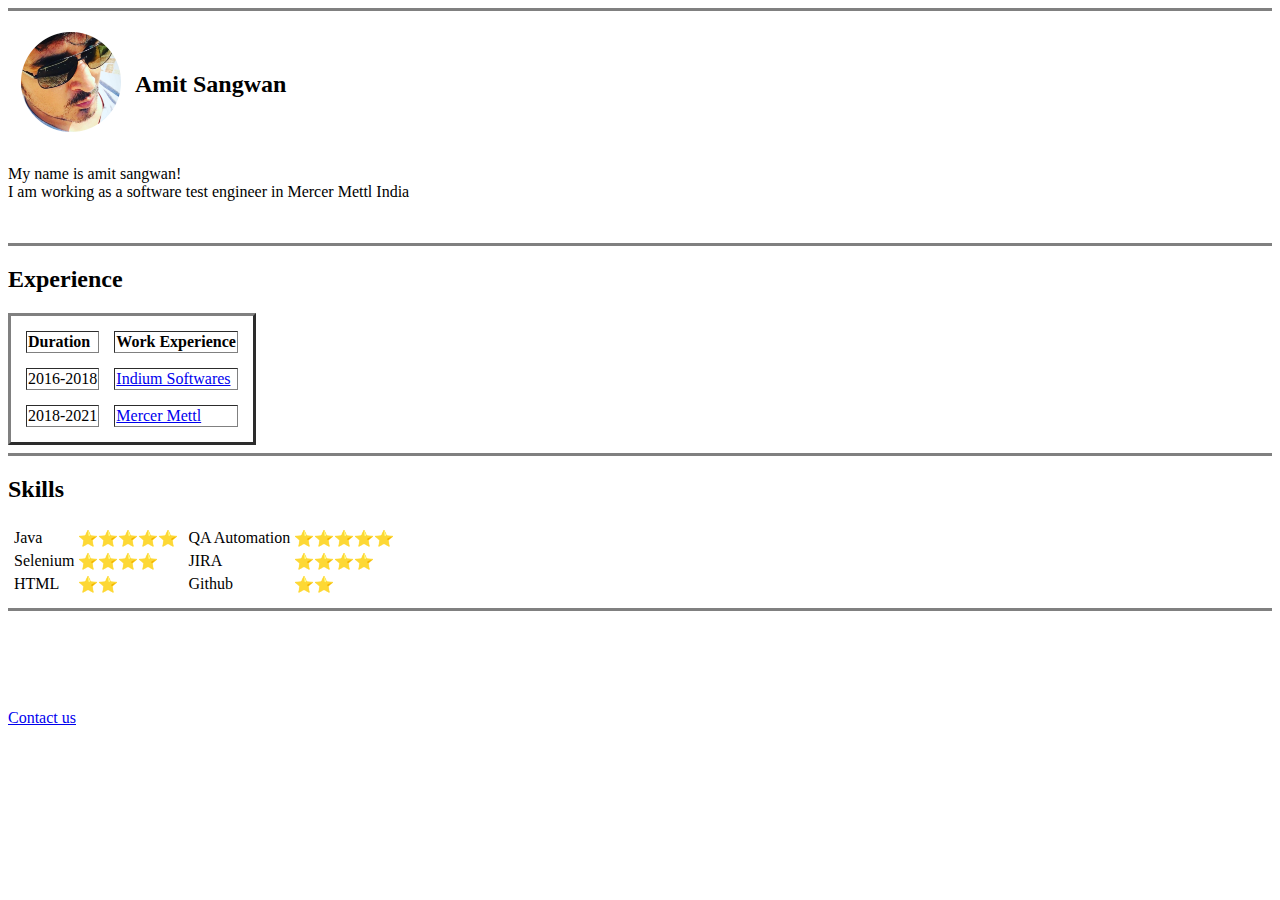
==== index.html @ b27801d0 "initial commit" ====
<!DOCTYPE html>
<html>
   <head>
      <title> Demo Website </title>
   </head>
   <body>
      <hr size ="3" color="Grey">
      <table cellspacing=12>
         <tr>
            <td>
               <img src="images/profile.png" alt="profile-pic" height="100" width="100" >
            </td>
            <td>
               <h2>Amit Sangwan</h2>
            </td>
         </tr>
      </table>
      <p> My name is amit sangwan!<br/> I am working as a software test engineer in Mercer Mettl India</p><br>
      <hr size ="3" color="Grey">
      <h2> Experience </h2>
      <table border=3 cellspacing=15>
         <thead>
            <td><Strong>Duration</Strong></td>
            <td><Strong> Work Experience</Strong> </td>
         </thead>
         <tbody>
            <tr>
               <td>2016-2018</td>
               <td> <a href = "https://www.indiumsoftware.com">Indium Softwares</a></td>
            <tr>
               <td>2018-2021</td>
               <td><a href="https://www.mettl.com"> Mercer Mettl</a></td>
            </tr>
         </tbody>
      </table>
      <hr size ="3" color="Grey">
      <h2> Skills </h2>
      <table>
         <td>
            <table>
               <tr>
                  <td>Java</td>
                  <td>⭐️⭐️⭐️⭐️⭐️</td>
               </tr>
               <td>Selenium</td>
               <td>⭐️⭐️⭐️⭐️</td>
               </td>
               <tr>
                  <td>HTML</td>
                  <td>⭐️⭐️</td>
               </tr>
            </table>
         </td>
         <td>
            <table>
               <tr>
                  <td>QA Automation</td>
                  <td>⭐️⭐️⭐️⭐️⭐️</td>
               </tr>
               <td>JIRA</td>
               <td>⭐️⭐️⭐️⭐️</td>
               </tr>
               <tr>
                  <td>Github</td>
                  <td>⭐️⭐️</td>
               </tr>
            </table>
         </td>
      </table>
      <hr size ="3" color="Grey">
      <br><br><br><br><br><a href="contact.html"> Contact us </a>
   </body>
</html>
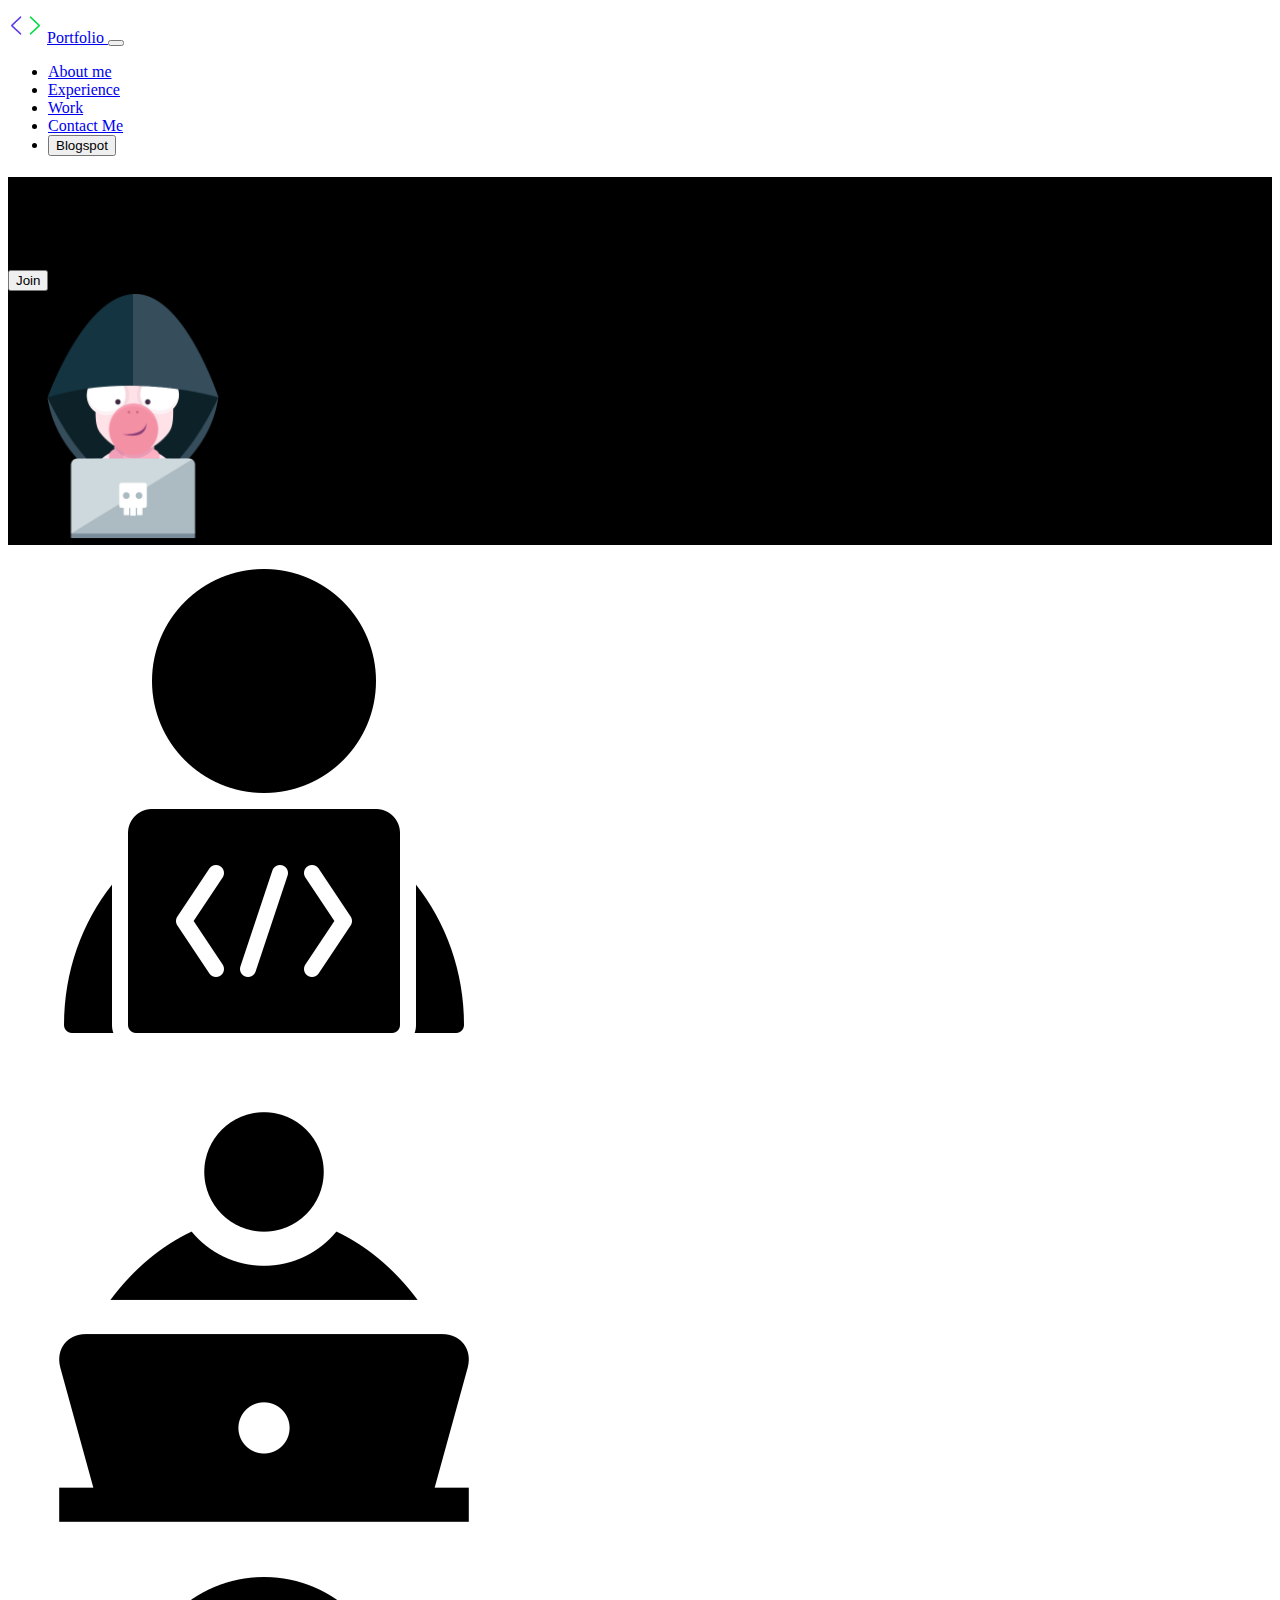
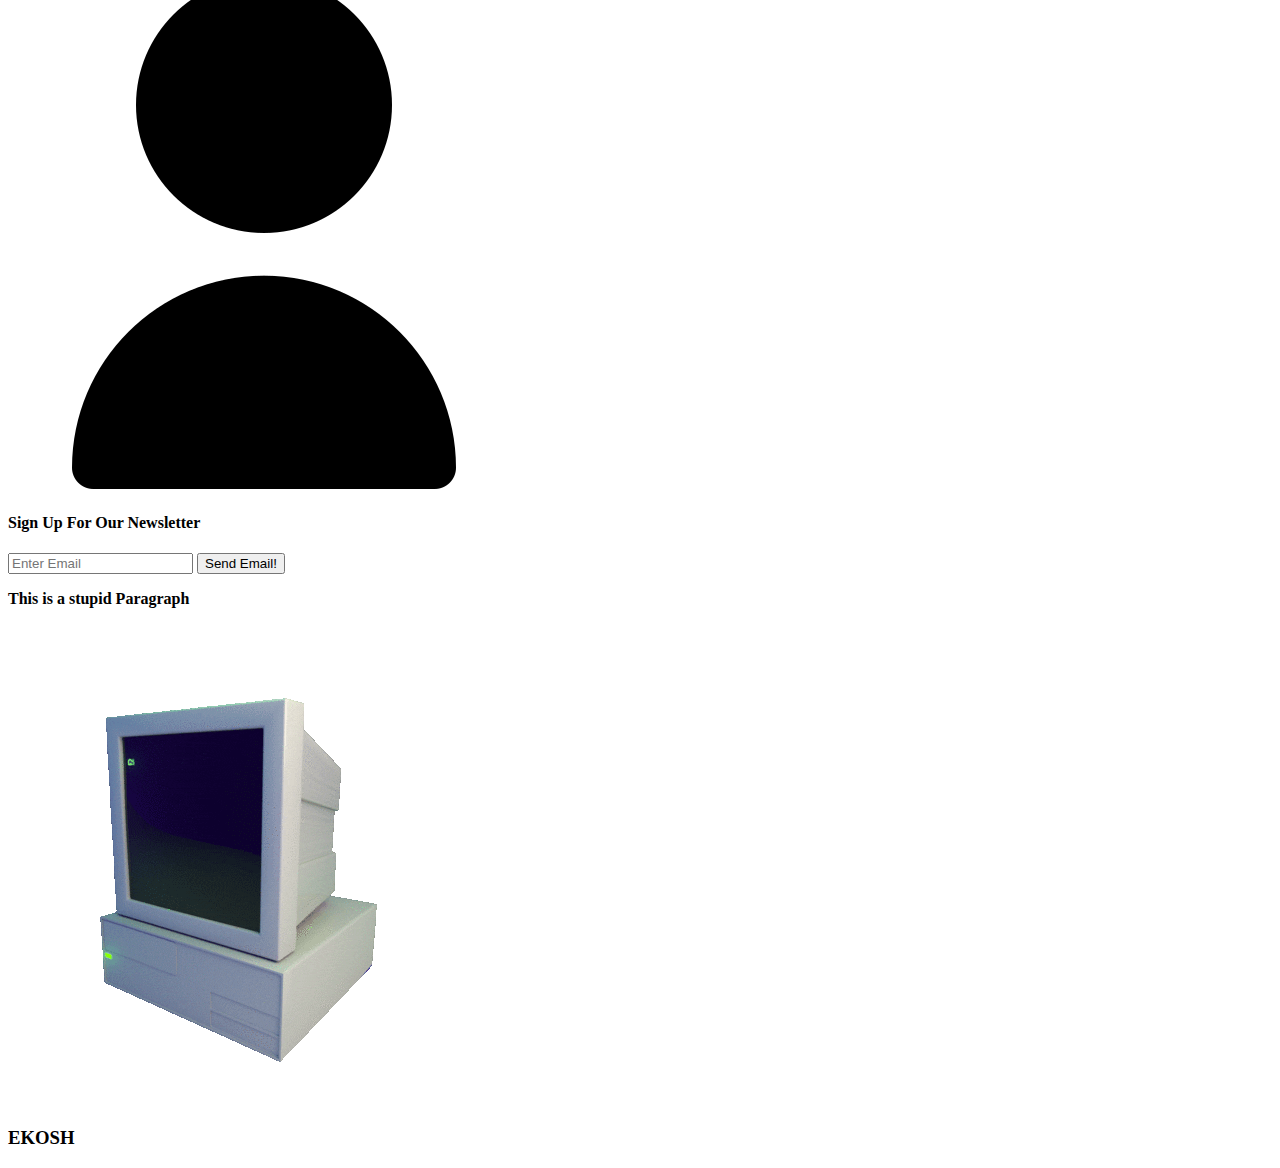
==== commit bbf89278: "some changes" ====
--- a/index.html
+++ b/index.html
@@ -1,73 +1,162 @@
 <!DOCTYPE html>
 <html>
-   <head>
-      <title> Demo Website </title>
-   </head>
-   <body>
-      <hr size ="3" color="Grey">
-      <table cellspacing=12>
-         <tr>
-            <td>
-               <img src="images/profile.png" alt="profile-pic" height="100" width="100" >
-            </td>
-            <td>
-               <h2>Amit Sangwan</h2>
-            </td>
-         </tr>
-      </table>
-      <p> My name is amit sangwan!<br/> I am working as a software test engineer in Mercer Mettl India</p><br>
-      <hr size ="3" color="Grey">
-      <h2> Experience </h2>
-      <table border=3 cellspacing=15>
-         <thead>
-            <td><Strong>Duration</Strong></td>
-            <td><Strong> Work Experience</Strong> </td>
-         </thead>
-         <tbody>
-            <tr>
-               <td>2016-2018</td>
-               <td> <a href = "https://www.indiumsoftware.com">Indium Softwares</a></td>
-            <tr>
-               <td>2018-2021</td>
-               <td><a href="https://www.mettl.com"> Mercer Mettl</a></td>
-            </tr>
-         </tbody>
-      </table>
-      <hr size ="3" color="Grey">
-      <h2> Skills </h2>
-      <table>
-         <td>
-            <table>
-               <tr>
-                  <td>Java</td>
-                  <td>⭐️⭐️⭐️⭐️⭐️</td>
-               </tr>
-               <td>Selenium</td>
-               <td>⭐️⭐️⭐️⭐️</td>
-               </td>
-               <tr>
-                  <td>HTML</td>
-                  <td>⭐️⭐️</td>
-               </tr>
-            </table>
-         </td>
-         <td>
-            <table>
-               <tr>
-                  <td>QA Automation</td>
-                  <td>⭐️⭐️⭐️⭐️⭐️</td>
-               </tr>
-               <td>JIRA</td>
-               <td>⭐️⭐️⭐️⭐️</td>
-               </tr>
-               <tr>
-                  <td>Github</td>
-                  <td>⭐️⭐️</td>
-               </tr>
-            </table>
-         </td>
-      </table>
-      <hr size ="3" color="Grey">
-      <br><br><br><br><br><a href="contact.html"> Contact us </a>
-   </body>
-</html>
+
+<head>
+   <title> Amit Sangwan | Home </title>
+
+   <!-- bootstrap integration -->
+   <link href="https://cdn.jsdelivr.net/npm/bootstrap@5.2.2/dist/css/bootstrap.min.css" rel="stylesheet"
+      integrity="sha384-Zenh87qX5JnK2Jl0vWa8Ck2rdkQ2Bzep5IDxbcnCeuOxjzrPF/et3URy9Bv1WTRi" crossorigin="anonymous">
+
+
+   <link href="styles/styles.css" rel="stylesheet">
+</head>
+
+<body>
+
+   <!-- JS integration -->
+   <script src="https://cdn.jsdelivr.net/npm/bootstrap@5.2.2/dist/js/bootstrap.bundle.min.js"
+      integrity="sha384-OERcA2EqjJCMA+/3y+gxIOqMEjwtxJY7qPCqsdltbNJuaOe923+mo//f6V8Qbsw3"
+      crossorigin="anonymous"></script>
+
+   <!-- Navigation bar -->
+   <nav class="navbar navbar-expand-md navbar-light bg-light p-4 py-3">
+
+      <!-- container -->
+      <div class="container">
+
+         <!-- navbar-brank for Stronger brand -->
+         <img src="images/code.png" alt="code_brand" class="navbar-brand img-fluid" height=35px width=35px>
+         <a href="#" class="navbar-brand"> Portfolio </a>
+
+         <!-- Responsive hamburger button -->
+         <button class="navbar-toggler" type="button" data-bs-toggle="collapse" data-bs-target="navmenu"><span
+               class="navbar-toggler-icon"></span></button>
+
+         <!-- navbar-collapse -->
+         <div class="collapse navbar-collapse" id="navmenu">
+
+            <!--  unordered list -->
+            <ul class="navbar-nav ms-auto">
+
+               <!-- list items -->
+               <li class="nav-item">
+                  <a href="#" class="nav-link" a> About me </a>
+               </li>
+
+               <li class="navbar-item">
+                  <a href="#" class="nav-link" a> Experience </a>
+               </li>
+
+               <li class="navbar-item">
+                  <a href="#" class="nav-link" a> Work </a>
+               </li>
+
+               <li class="navbar-item">
+                  <a href="#" class="nav-link" a> Contact Me </a>
+               </li>
+
+               <li class="navbar-item navbar-brand">
+                  <div class="container">
+                     <button class="btn btn-dark btn-sm"> Blogspot</button>
+                  </div>
+               </li>
+            </ul>
+
+         </div>
+
+
+      </div>
+   </nav>
+
+   <!-- Showcase Area -->
+   <section class="bg-super-dark text-light p-5 p-lg-0 text-centre">
+
+      <!-- container -->
+      <div class="container">
+         <!-- d-flex , use flex on all the sizes,  d-sm-flex wont show the flex on sm size -->
+         <div class="d-md-flex align-items-center justify-content-between">
+            <div>
+               <h1>I am Amitt Sangwan</h1>
+               <p class="lead animate-character">a software engineer! </p>
+
+               <button class="btn bg-primary btn-lg text-dark"> Join</button>
+            </div>
+
+            <!-- Image Fluid to bound image in the container , w-50 to make image half the size ( 50% of the size ) -->
+            <!-- d-none: display none | d-md-block: display none in less the medium size-->
+            <img class="img-fluid w-5 d-none d-md-block" src="images/hack.png" alt="showcase_image" height="250px"
+               width="250px" />
+         </div>
+
+      </div>
+   </section>
+
+   <!--Boxes -->
+   <section class="p-5 bg-light">
+      <section class="container">
+         <div class="row">
+
+            <div class="col bg-light  border border-warning">
+               <div class="container">
+                  <img class=" img-fluid w-5" src="images/developer.png">
+               </div>
+            </div>
+
+            <div class="col bg-light  border border-warning">
+               <div class="container">
+                  <img class=" img-fluid w-5" src="images/programmer (1).png">
+               </div>
+            </div>
+
+            <div class="col bg-light  border border-warning">
+               <div class="container">
+                  <img class=" img-fluid w-5" src="images/user.png">
+               </div>
+            </div>
+
+
+         </div>
+
+      </section>
+
+   </section>
+
+
+   <!-- Newsletter Area -->
+   <section class="bg-dark text-light ">
+      <div class="container py-5">
+         <div class="d-flex">
+            <h4 class="mb-3 mb-md-0 "> Sign Up For Our Newsletter</h4>
+            <div class="input-group">
+               <input type="text" class="form-control" placeholder="Enter Email" />
+               <button class="btn btn-dark btn-lg" type="button" id="btn1"> Send Email! </button>
+            </div>
+         </div>
+
+      </div>
+
+   </section>
+
+
+   <div class="right-bottom-corner-fixed">
+      <div class="container border border-danger bg-grad">
+         <p class="lead my-4 mx-4 p-5"> <strong>This is a stupid <span class="bg-danger my-3"> Paragraph </span>
+            </strong> </p>
+
+         <img src="images/computer.gif" alt="fixed" class="icon-size right-bottom-corner-fixed">
+      </div>
+   </div>
+   <!-- Fixed Area-->
+
+   <div class="container">
+      <div class="row">
+        <div class="col-md-12 text-center">
+          <h3 class="animate-charcter"> EKOSH</h3>
+        </div>
+      </div>
+    </div>
+
+</body>
+
+</html>--- a/styles/styles.css
+++ b/styles/styles.css
@@ -0,0 +1,4 @@
+.bg-super-dark {
+    --bs-bg-opacity: 4;
+    background-color: black;
+}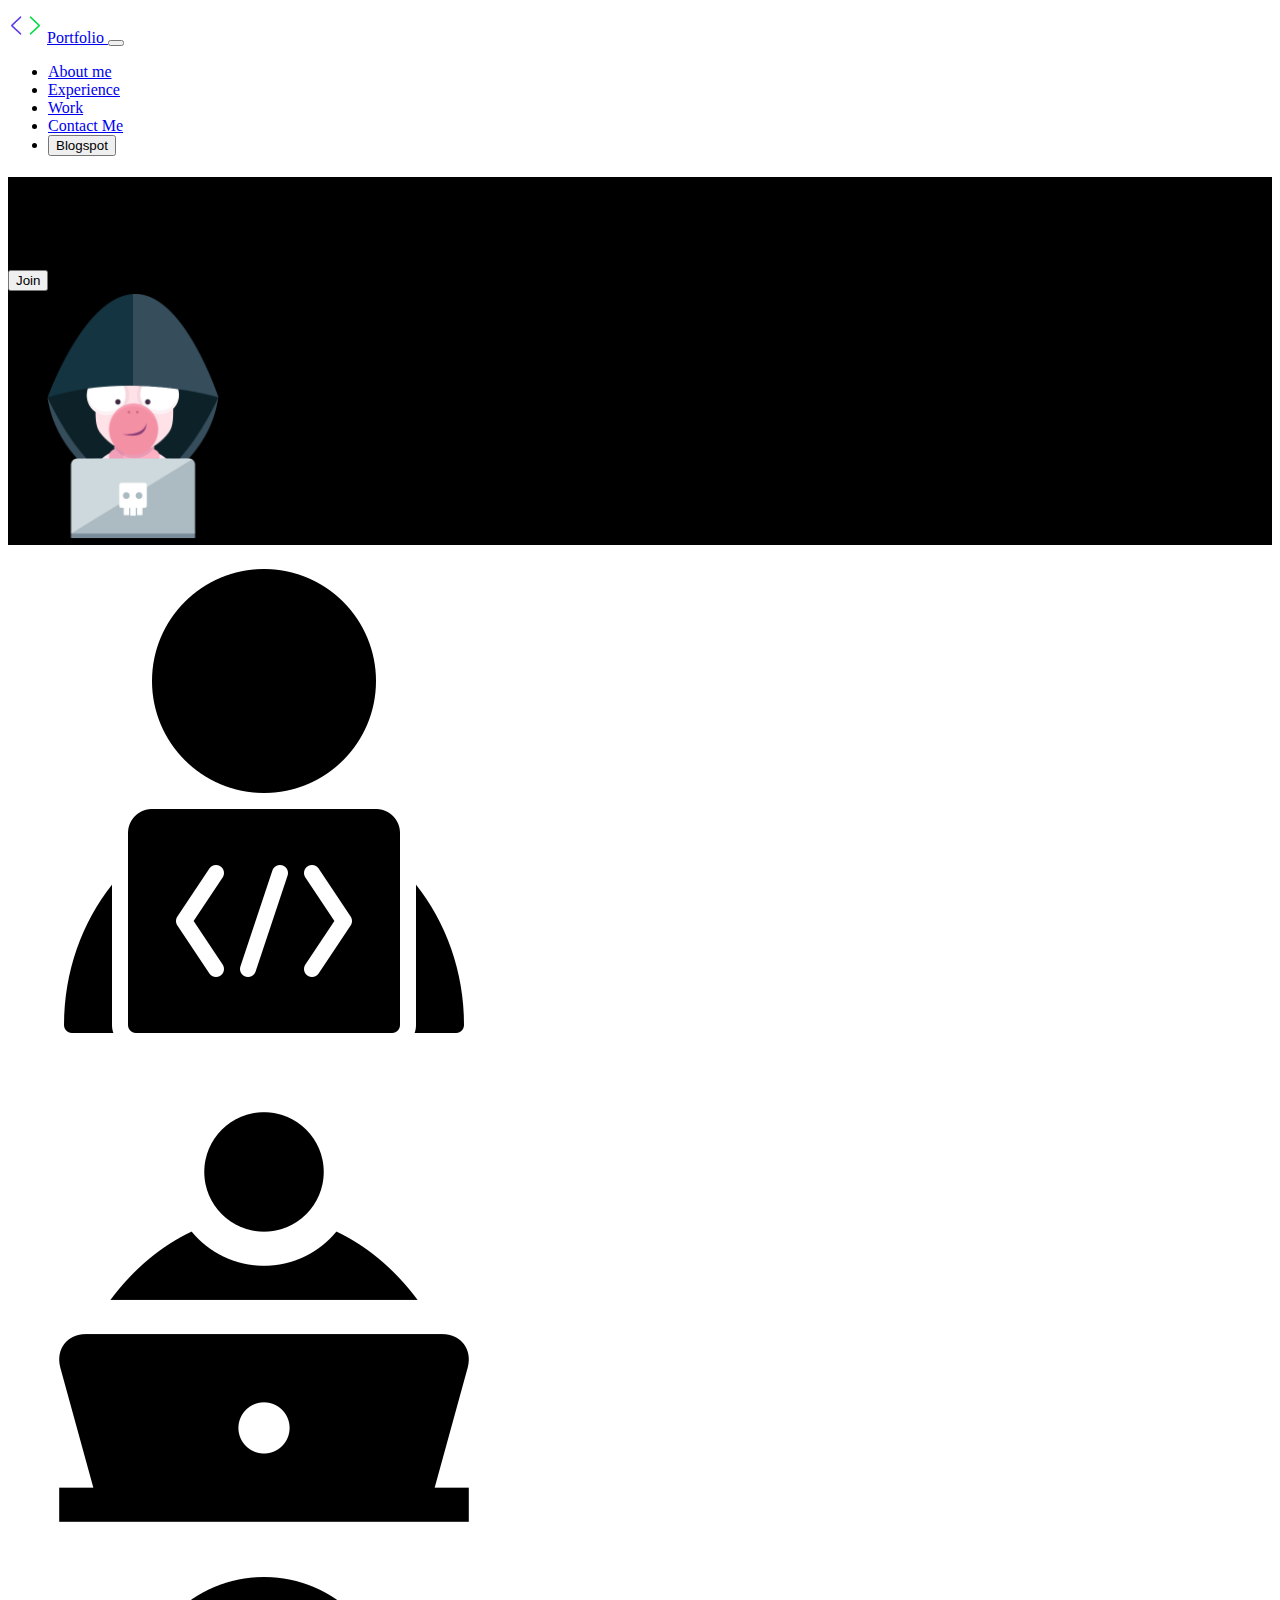
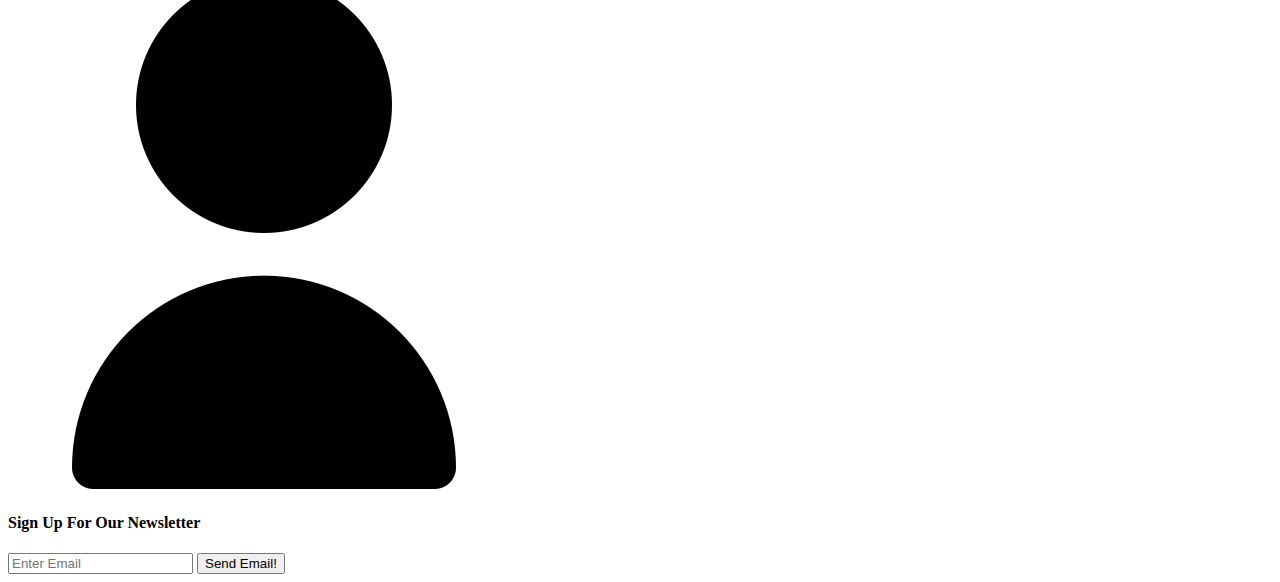
==== commit b83c59a3: "some changes" ====
--- a/index.html
+++ b/index.html
@@ -20,10 +20,10 @@
       crossorigin="anonymous"></script>
 
    <!-- Navigation bar -->
-   <nav class="navbar navbar-expand-md navbar-light bg-light p-4 py-3">
+   <nav class="navbar navbar-expand-md navbar-light bg-light p-4 py-3 ">
 
       <!-- container -->
-      <div class="container">
+      <div class="container fixed-css">
 
          <!-- navbar-brank for Stronger brand -->
          <img src="images/code.png" alt="code_brand" class="navbar-brand img-fluid" height=35px width=35px>
@@ -139,24 +139,6 @@
    </section>
 
 
-   <div class="right-bottom-corner-fixed">
-      <div class="container border border-danger bg-grad">
-         <p class="lead my-4 mx-4 p-5"> <strong>This is a stupid <span class="bg-danger my-3"> Paragraph </span>
-            </strong> </p>
-
-         <img src="images/computer.gif" alt="fixed" class="icon-size right-bottom-corner-fixed">
-      </div>
-   </div>
-   <!-- Fixed Area-->
-
-   <div class="container">
-      <div class="row">
-        <div class="col-md-12 text-center">
-          <h3 class="animate-charcter"> EKOSH</h3>
-        </div>
-      </div>
-    </div>
-
 </body>
 
 </html>